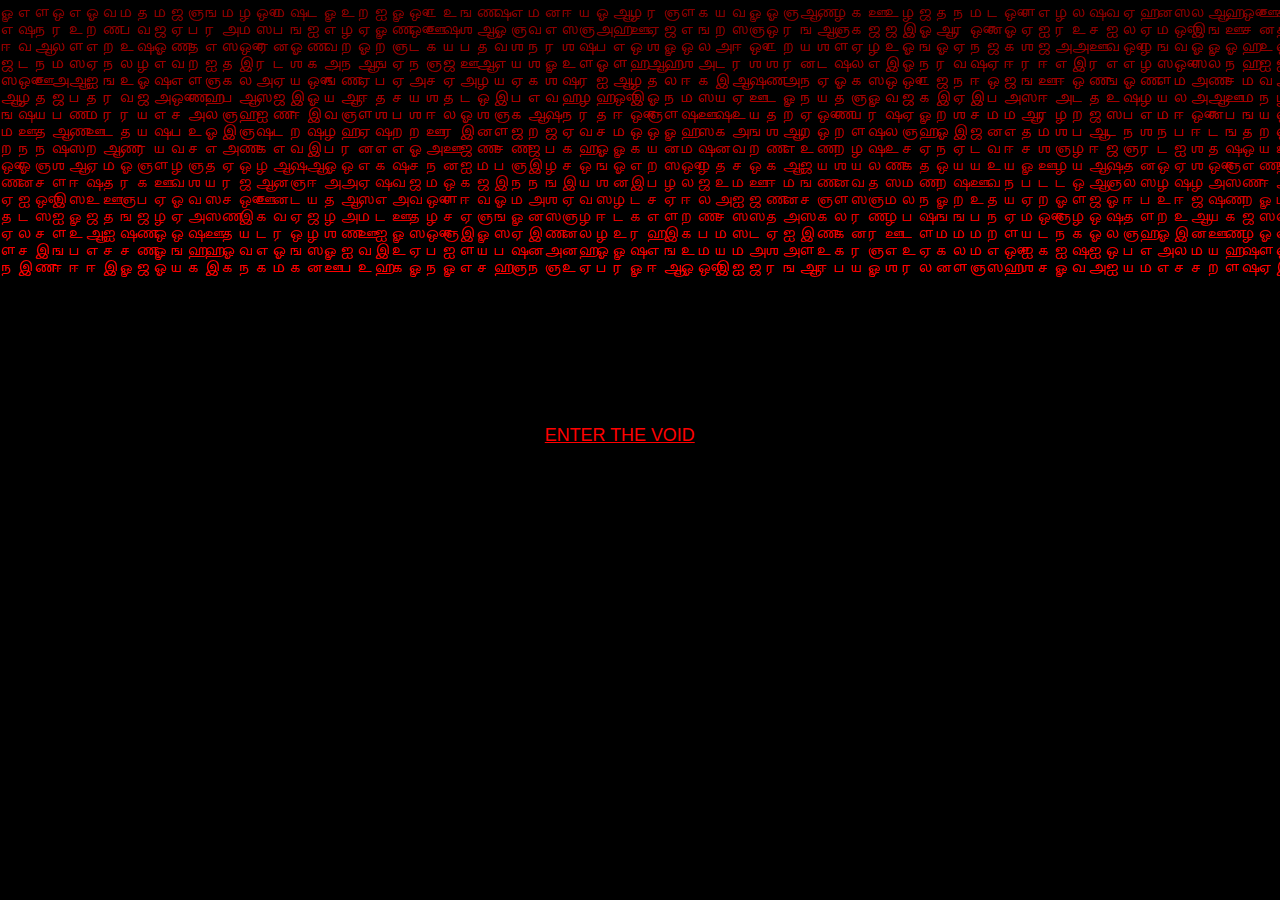
==== index.html @ 242b0de7 "asd" ====
<html>

<head>
    <title>Anirudh's Portfolio</title>
    <link rel="icon" href="icons8-year-of-ox-96.png">
    <link rel="stylesheet" href="styles.css">
    <link rel="preconnect" href="https://fonts.googleapis.com">
    <link rel="preconnect" href="https://fonts.gstatic.com" crossorigin>
    <link href="https://fonts.googleapis.com/css2?family=Dancing+Script&family=Quicksand:wght@300&display=swap"
        rel="stylesheet">
    <style>
        * {
            margin: 0;
            padding: 0;
        }

        body {
            background: black;
        }

        canvas {
            display: block;
        }

        @keyframes fadeIn {
            0% {
                opacity: 0;
            }

            100% {
                opacity: 1;
            }
        }

        span {
            background-color: black;
            color: red;
            position: fixed;
            width: fit-content;
            font-family: Arial, Helvetica, sans-serif;
            text-align: center;
            margin-left: 41%;
            margin-right: 41%;
            padding: 20px 20px;
            right: 0px;
            left: 0px;
            top: 45%;
            bottom: 45%;
            font-size: 1.4vw;
            animation: fadeIn 7s;

        }

        a {
            color: red;
        }
    </style>
</head>

<body>
    <span id="void"> <a href="Lecture2Homepage.html">ENTER THE VOID</a></span>
    <canvas id="c">

    </canvas>

    <script>// geting canvas by Boujjou Achraf
        var c = document.getElementById("c");
        var ctx = c.getContext("2d");
        var voidid = document.getElementById("void");
        //making the canvas full screen
        c.height = window.innerHeight;
        c.width = window.innerWidth;

        //chinese characters - taken from the unicode charset
        var matrix1 = "abcdefghijklmnopqrstuvwxyzABCDEFGHIJKLMNOPQRSTUVWXYZ123456789@#$%^&*()*&^%+-/~{[|`]}";
        var matrix = "\u0B85\u0B86\u0B87\u0B88\u0B89\u0B8A\u0B8E\u0B8F\u0B90\u0B92\u0B93\u0B94\u0B95\u0B99\u0B9A\u0B9C\u0B9E\u0B9F\u0BA3\u0BA4\u0BA8\u0BA9\u0BAA\u0BAE\u0BAF\u0BB0\u0BB1\u0BB2\u0BB3\u0BB4\u0BB5\u0BB6\u0BB7\u0BB8\u0BB9\u0BD0";
        var matrix2 = "\u0B85\u0BA9\u0BBF\u0BB0\u0BC2\u0BA4\u0BD0";
        //converting the string into an array of single characters
        matrix = matrix.split("");

        var font_size = 17;
        var columns = c.width / font_size; //number of columns for the rain
        //an array of drops - one per column
        var drops = [];
        //x below is the x coordinate
        //1 = y co-ordinate of the drop(same for every drop initially)
        for (var x = 0; x < columns; x++)
            drops[x] = 1;

        //drawing the characters
        function draw() {
            //Black BG for the canvas
            //translucent BG to show trail
            ctx.fillStyle = "rgba(0, 0, 0, 0.04)";
            ctx.fillRect(0, 0, c.width, c.height);
            
            ctx.fillStyle = "red";//green text
            ctx.font = font_size + "px arial";
            //looping over drops
            for (var i = 0; i < drops.length; i++) {
                //a random chinese character to print
                var text = matrix[Math.floor(Math.random() * matrix.length)];
                //x = i*font_size, y = value of drops[i]*font_size
                ctx.fillText(text, i * font_size, drops[i] * font_size);

                //sending the drop back to the top randomly after it has crossed the screen
                //adding a randomness to the reset to make the drops scattered on the Y axis
                if (drops[i] * font_size > c.height && Math.random() > 0.975)
                    drops[i] = 0;

                //incrementing Y coordinate
                drops[i]++;
            }
        }

        setInterval(draw, 40);
    </script>
</body>

</html>
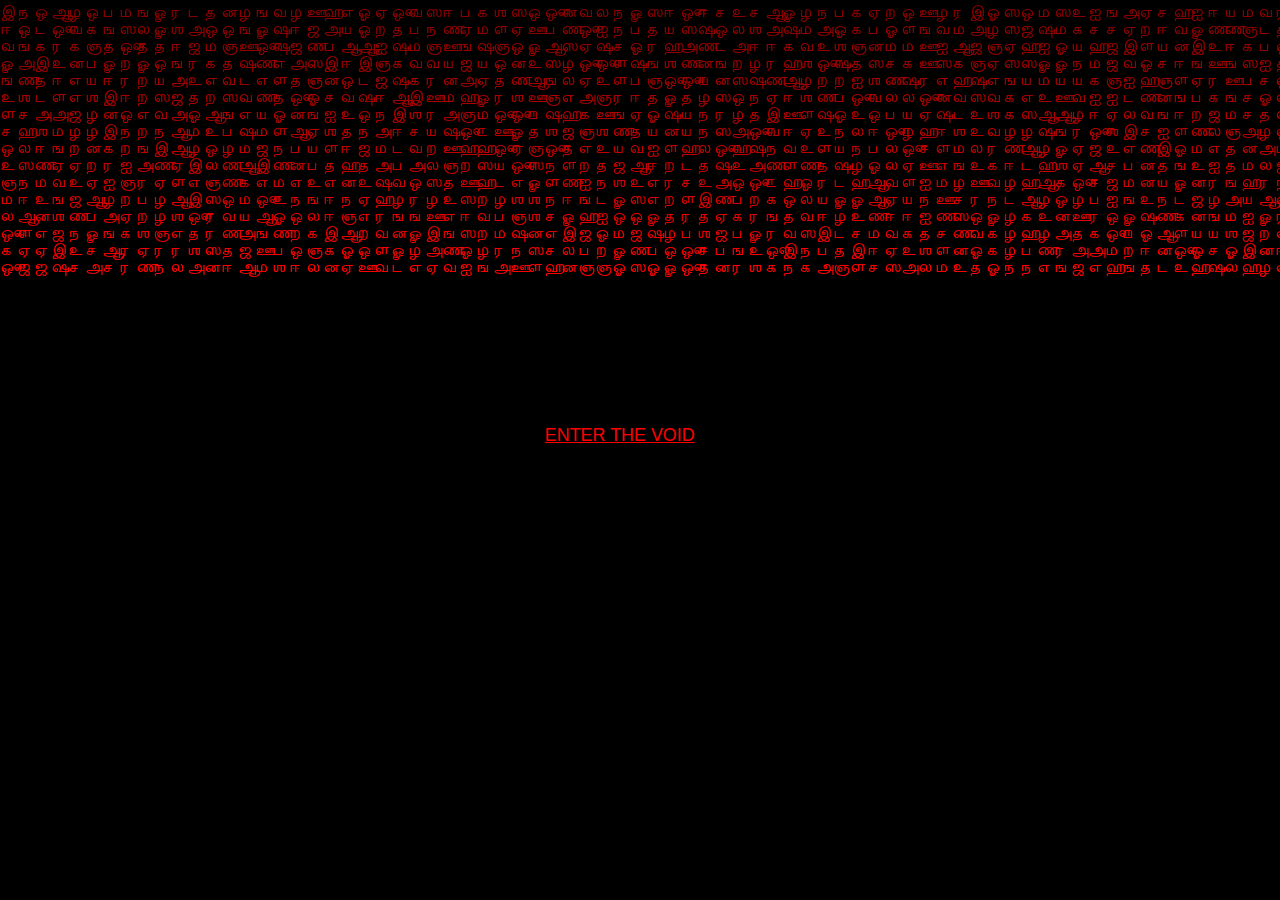
==== commit a4c19d12: "Third commit." ====
--- a/index.html
+++ b/index.html
@@ -3,118 +3,21 @@
 <head>
     <title>Anirudh's Portfolio</title>
     <link rel="icon" href="icons8-year-of-ox-96.png">
-    <link rel="stylesheet" href="styles.css">
+    <link rel="stylesheet" href="matrixstyles.css">
     <link rel="preconnect" href="https://fonts.googleapis.com">
     <link rel="preconnect" href="https://fonts.gstatic.com" crossorigin>
     <link href="https://fonts.googleapis.com/css2?family=Dancing+Script&family=Quicksand:wght@300&display=swap"
         rel="stylesheet">
-    <style>
-        * {
-            margin: 0;
-            padding: 0;
-        }
-
-        body {
-            background: black;
-        }
-
-        canvas {
-            display: block;
-        }
-
-        @keyframes fadeIn {
-            0% {
-                opacity: 0;
-            }
-
-            100% {
-                opacity: 1;
-            }
-        }
-
-        span {
-            background-color: black;
-            color: red;
-            position: fixed;
-            width: fit-content;
-            font-family: Arial, Helvetica, sans-serif;
-            text-align: center;
-            margin-left: 41%;
-            margin-right: 41%;
-            padding: 20px 20px;
-            right: 0px;
-            left: 0px;
-            top: 45%;
-            bottom: 45%;
-            font-size: 1.4vw;
-            animation: fadeIn 7s;
-
-        }
-
-        a {
-            color: red;
-        }
-    </style>
+    
 </head>
 
 <body>
-    <span id="void"> <a href="Lecture2Homepage.html">ENTER THE VOID</a></span>
+    <span id="void"> <a href="sheets/main.html">ENTER THE VOID</a></span>
     <canvas id="c">
 
     </canvas>
 
-    <script>// geting canvas by Boujjou Achraf
-        var c = document.getElementById("c");
-        var ctx = c.getContext("2d");
-        var voidid = document.getElementById("void");
-        //making the canvas full screen
-        c.height = window.innerHeight;
-        c.width = window.innerWidth;
-
-        //chinese characters - taken from the unicode charset
-        var matrix1 = "abcdefghijklmnopqrstuvwxyzABCDEFGHIJKLMNOPQRSTUVWXYZ123456789@#$%^&*()*&^%+-/~{[|`]}";
-        var matrix = "\u0B85\u0B86\u0B87\u0B88\u0B89\u0B8A\u0B8E\u0B8F\u0B90\u0B92\u0B93\u0B94\u0B95\u0B99\u0B9A\u0B9C\u0B9E\u0B9F\u0BA3\u0BA4\u0BA8\u0BA9\u0BAA\u0BAE\u0BAF\u0BB0\u0BB1\u0BB2\u0BB3\u0BB4\u0BB5\u0BB6\u0BB7\u0BB8\u0BB9\u0BD0";
-        var matrix2 = "\u0B85\u0BA9\u0BBF\u0BB0\u0BC2\u0BA4\u0BD0";
-        //converting the string into an array of single characters
-        matrix = matrix.split("");
-
-        var font_size = 17;
-        var columns = c.width / font_size; //number of columns for the rain
-        //an array of drops - one per column
-        var drops = [];
-        //x below is the x coordinate
-        //1 = y co-ordinate of the drop(same for every drop initially)
-        for (var x = 0; x < columns; x++)
-            drops[x] = 1;
-
-        //drawing the characters
-        function draw() {
-            //Black BG for the canvas
-            //translucent BG to show trail
-            ctx.fillStyle = "rgba(0, 0, 0, 0.04)";
-            ctx.fillRect(0, 0, c.width, c.height);
-            
-            ctx.fillStyle = "red";//green text
-            ctx.font = font_size + "px arial";
-            //looping over drops
-            for (var i = 0; i < drops.length; i++) {
-                //a random chinese character to print
-                var text = matrix[Math.floor(Math.random() * matrix.length)];
-                //x = i*font_size, y = value of drops[i]*font_size
-                ctx.fillText(text, i * font_size, drops[i] * font_size);
-
-                //sending the drop back to the top randomly after it has crossed the screen
-                //adding a randomness to the reset to make the drops scattered on the Y axis
-                if (drops[i] * font_size > c.height && Math.random() > 0.975)
-                    drops[i] = 0;
-
-                //incrementing Y coordinate
-                drops[i]++;
-            }
-        }
-
-        setInterval(draw, 40);
-    </script>
+    <script src="matrixscript.js" type="text/javascript"></script>
 </body>
 
 </html>--- a/matrixstyles.css
+++ b/matrixstyles.css
@@ -0,0 +1,45 @@
+* {
+    margin: 0;
+    padding: 0;
+}
+
+body {
+    background: black;
+}
+
+canvas {
+    display: block;
+}
+
+@keyframes fadeIn {
+    0% {
+        opacity: 0;
+    }
+
+    100% {
+        opacity: 1;
+    }
+}
+
+span {
+    background-color: black;
+    color: red;
+    position: fixed;
+    width: fit-content;
+    font-family: Arial, Helvetica, sans-serif;
+    text-align: center;
+    margin-left: 41%;
+    margin-right: 41%;
+    padding: 20px 20px;
+    right: 0px;
+    left: 0px;
+    top: 45%;
+    bottom: 45%;
+    font-size: 1.4vw;
+    animation: fadeIn 7s;
+
+}
+
+a {
+    color: red;
+}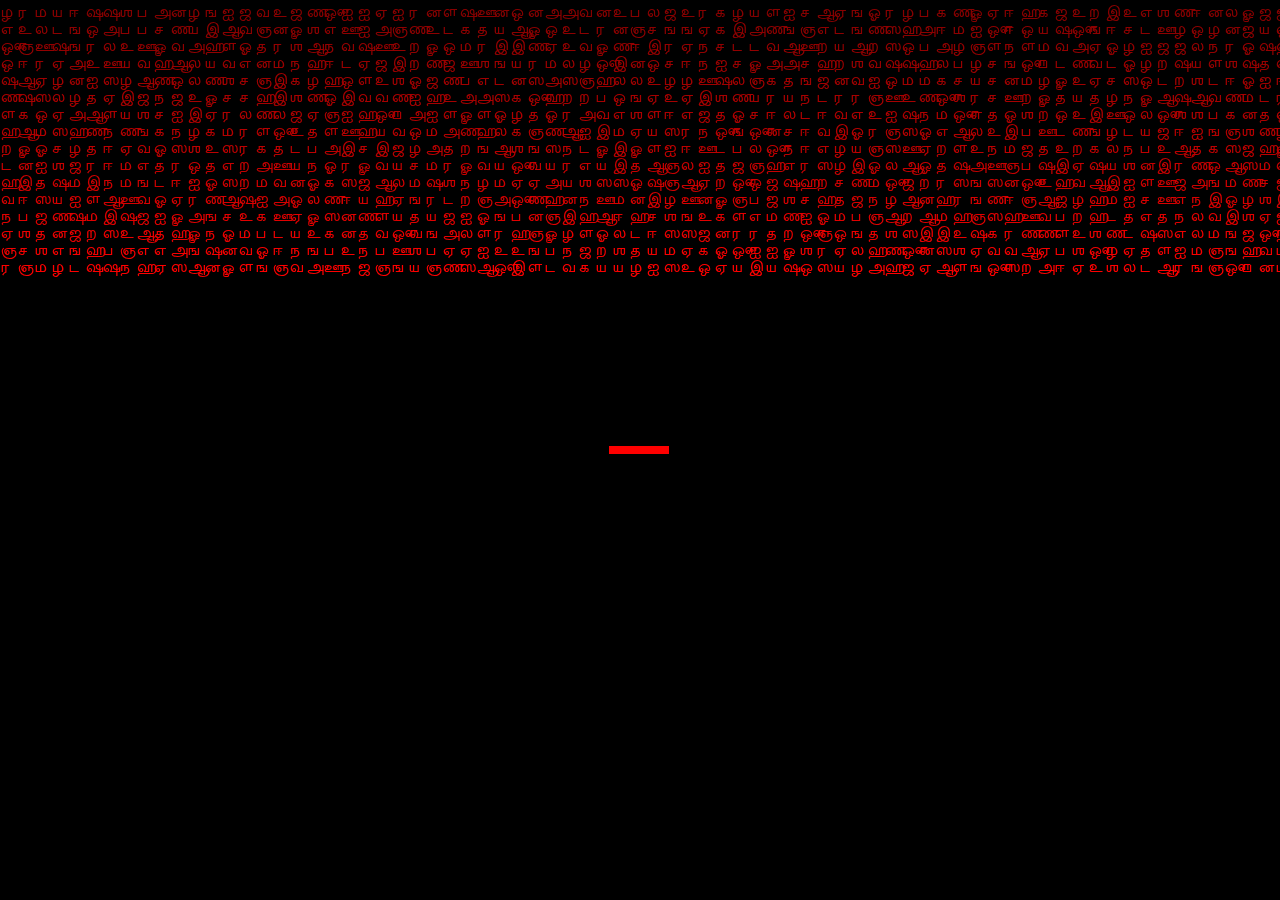
==== commit b6be5e0f: "5th commit." ====
--- a/index.html
+++ b/index.html
@@ -8,11 +8,17 @@
     <link rel="preconnect" href="https://fonts.gstatic.com" crossorigin>
     <link href="https://fonts.googleapis.com/css2?family=Dancing+Script&family=Quicksand:wght@300&display=swap"
         rel="stylesheet">
-    
+
 </head>
 
 <body>
-    <span id="void"> <a href="sheets/main.html">ENTER THE VOID</a></span>
+    <span id="void">
+        
+        <a href="sheets/main.html">
+            ENTER
+        </a>
+    </span>
+
     <canvas id="c">
 
     </canvas>
--- a/matrixstyles.css
+++ b/matrixstyles.css
@@ -20,7 +20,7 @@
         opacity: 1;
     }
 }
-
+/* The following css styles the regular enter the void link. */
 span {
     background-color: black;
     color: red;
@@ -28,8 +28,8 @@
     width: fit-content;
     font-family: Arial, Helvetica, sans-serif;
     text-align: center;
-    margin-left: 41%;
-    margin-right: 41%;
+    margin-left: 46%;
+    margin-right: 46%;
     padding: 20px 20px;
     right: 0px;
     left: 0px;
@@ -40,6 +40,28 @@
 
 }
 
+/* The following css styles the ENTER link inside the canvas. */
+
 a {
-    color: red;
-}+    text-decoration: none;
+    color: black;
+    font-weight: 700;
+    position: relative;
+  }
+  
+  a::before {
+    content: '';
+    background-color: red;
+    position: absolute;
+    left: 0;
+    bottom: -9px;
+    width: 100%;
+    height: 8px;
+    z-index: -1;
+    transition: all .5s ease-in-out;
+  }
+  
+  a:hover::before {
+    bottom: 0;
+    height: 100%;
+  }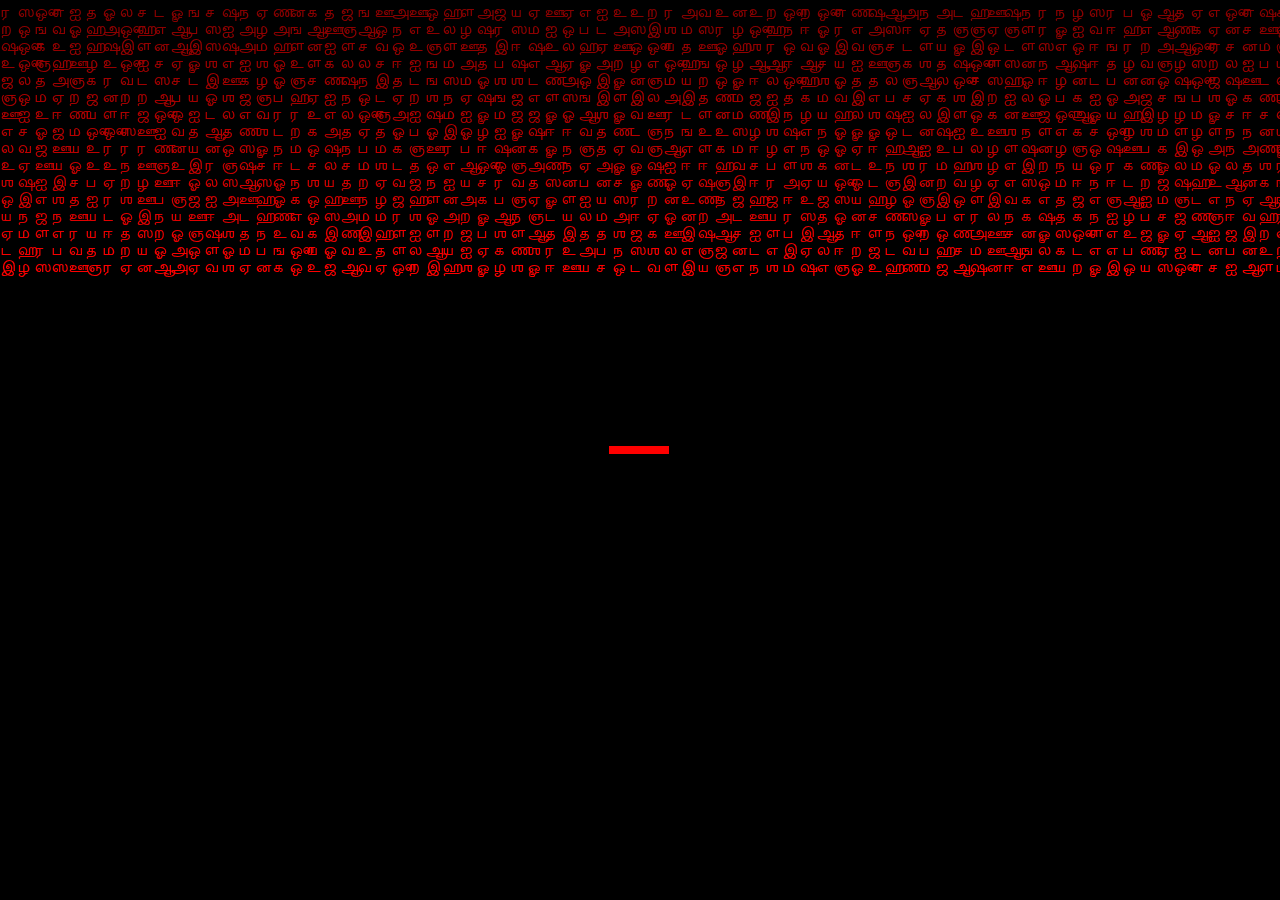
==== commit 4d63d984: "8th commit." ====
--- a/index.html
+++ b/index.html
@@ -2,7 +2,7 @@
 
 <head>
     <title>Anirudh's Portfolio</title>
-    <link rel="icon" href="icons8-year-of-ox-96.png">
+    <link rel="icon" href="sheets/PicturesIcons/icons8-year-of-ox-96.png">
     <link rel="stylesheet" href="matrixstyles.css">
     <link rel="preconnect" href="https://fonts.googleapis.com">
     <link rel="preconnect" href="https://fonts.gstatic.com" crossorigin>
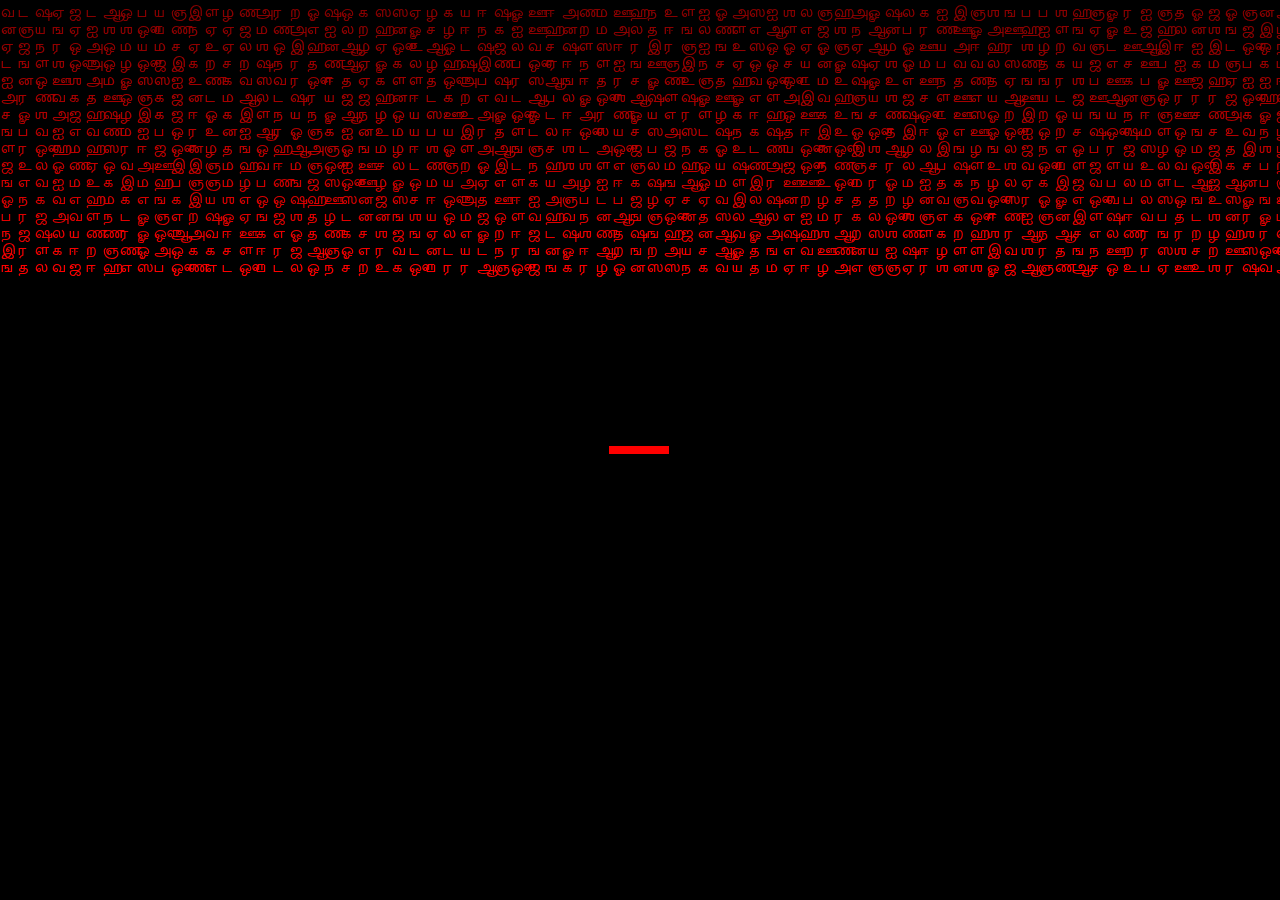
==== commit 3d5a3c54: "10th commit." ====
--- a/index.html
+++ b/index.html
@@ -13,10 +13,8 @@
 
 <body>
     <span id="void">
-        
-        <a href="sheets/main.html">
-            ENTER
-        </a>
+
+        <a href="sheets/main - Copy.html">ENTER</a>
     </span>
 
     <canvas id="c">
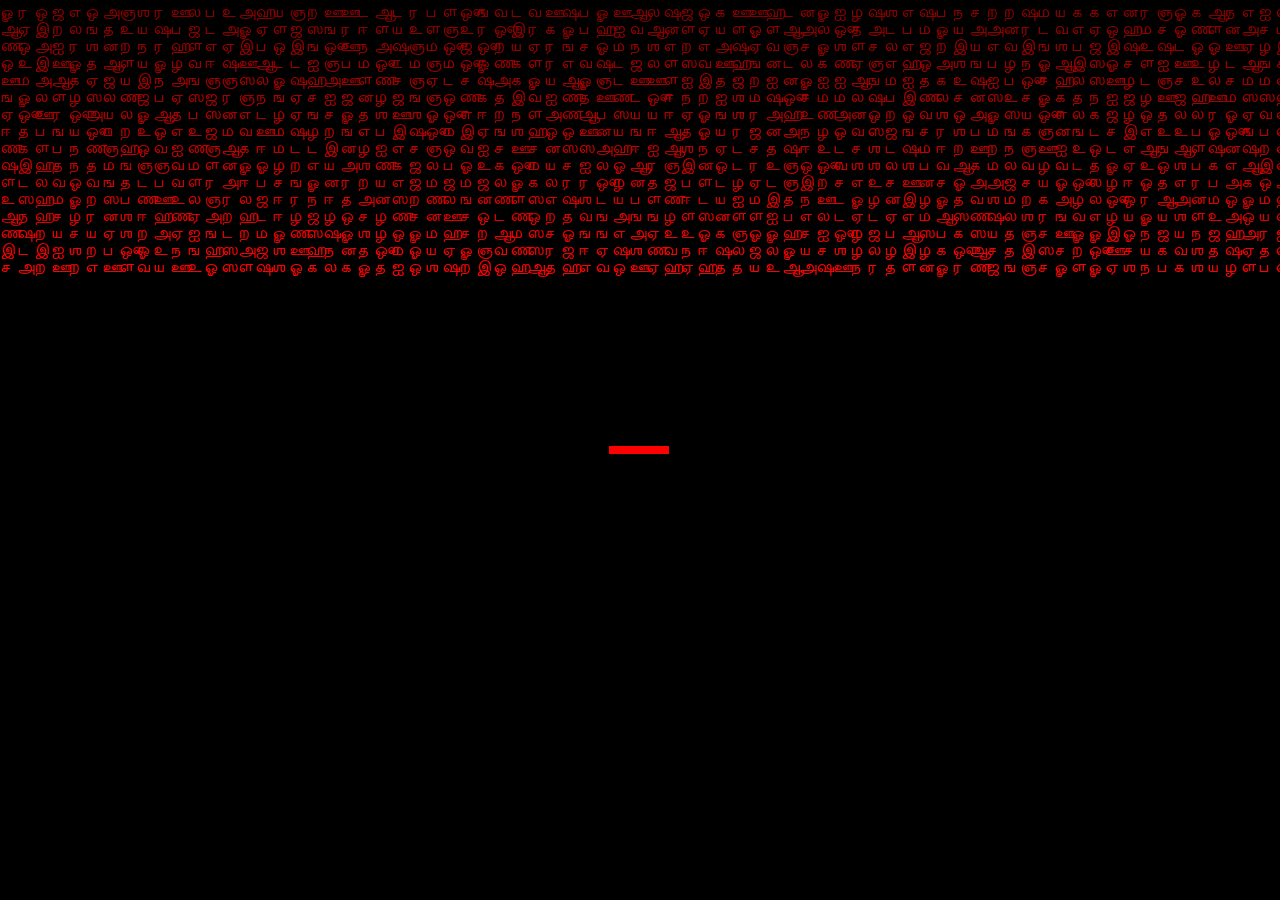
==== commit de79adb8: "11th commit." ====
--- a/index.html
+++ b/index.html
@@ -14,7 +14,7 @@
 <body>
     <span id="void">
 
-        <a href="sheets/main - Copy.html">ENTER</a>
+        <a href="sheets/main.html">ENTER</a>
     </span>
 
     <canvas id="c">
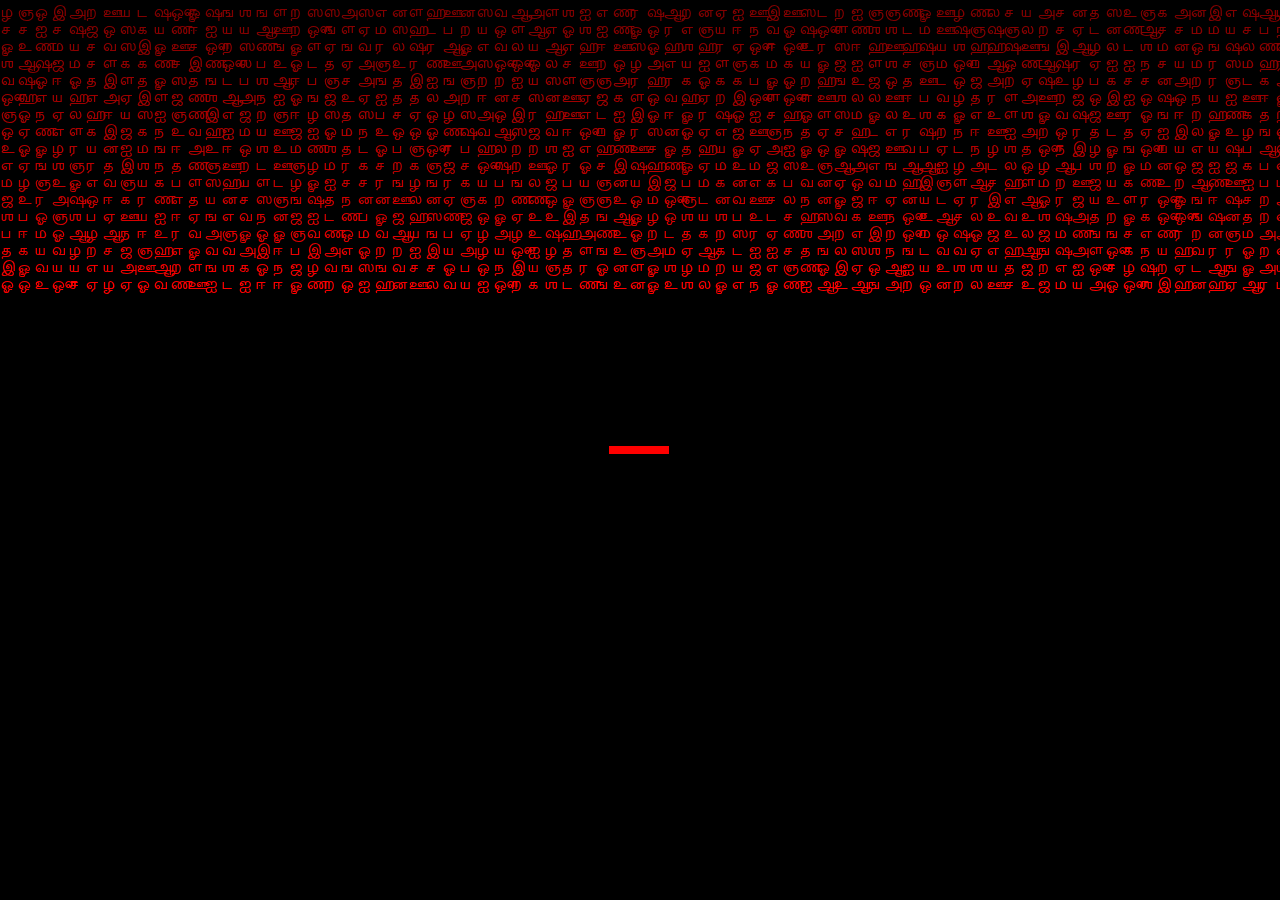
==== commit 8d0f1a73: "23rd commit." ====
--- a/index.html
+++ b/index.html
@@ -2,8 +2,10 @@
 
 <head>
     <title>Anirudh's Portfolio</title>
+    <!-- Adding FAVICON and styles. -->
     <link rel="icon" href="sheets/PicturesIcons/icons8-year-of-ox-96.png">
     <link rel="stylesheet" href="matrixstyles.css">
+    <meta name="viewport" content="width=device-width, initial-scale=1.0">
     <link rel="preconnect" href="https://fonts.googleapis.com">
     <link rel="preconnect" href="https://fonts.gstatic.com" crossorigin>
     <link href="https://fonts.googleapis.com/css2?family=Dancing+Script&family=Quicksand:wght@300&display=swap"
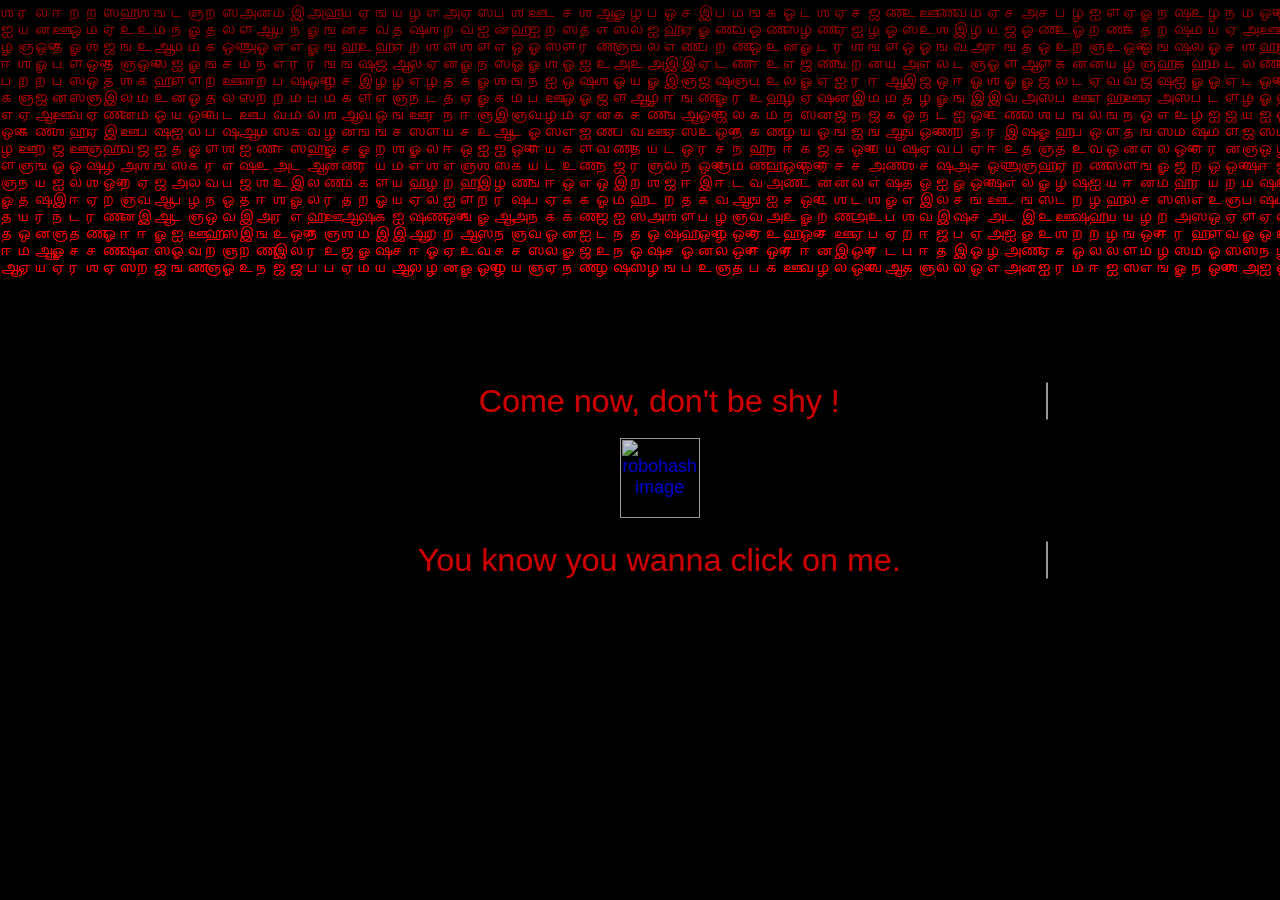
==== commit 2fbe8ada: "24th commit." ====
--- a/index.html
+++ b/index.html
@@ -15,8 +15,16 @@
 
 <body>
     <span id="void">
-
-        <a href="sheets/main.html">ENTER</a>
+        <br>
+        <p class="line-1 anim-typewriter">Come now, don't be shy !</p>
+        <a href="sheets/main.html">
+            
+            <img src="https://robohash.org/AnirudhVijayaragh" alt="robohash image">
+            <img class="dialogue" src="sheets/PicturesIcons/Screenshot 2023-01-09 005821.png" alt="comic book dialogue image">
+            <!-- <img src="sheets/PicturesIcons/6min0w.jpg" alt="comic book dialogue image"> -->
+        </a>
+        <br> <br><br>
+        <p class="line-1 anim-typewriter" style="animation-delay: 4s;">You know you wanna click on me.</p>
     </span>
 
     <canvas id="c">
--- a/matrixstyles.css
+++ b/matrixstyles.css
@@ -11,38 +11,159 @@
     display: block;
 }
 
+img {
+    width: 80px;
+    /* animation-duration: 4s;
+    animation-timing-function: ease-in-out;
+    animation-delay: 0s;
+    animation-iteration-count: 1;
+    animation-name: slideInLeft; */
+    /* animation: effect .8s infinite; */
+}
+
+img:hover {
+    width: 80px;
+    /* animation-duration: 4s;
+    animation-timing-function: ease-in-out;
+    animation-delay: 0s;
+    animation-iteration-count: 1;
+    animation-name: slideInLeft; */
+    animation: effect .8s infinite;
+}
+
+.dialogue {
+    width: 200px;
+    position: relative;
+    margin-bottom: 50px;
+    margin-left: -80px;
+    display: none;
+}
+
+
+
+@keyframes effect {
+    0% {
+        transform: translateX(0px) rotate(0deg);
+    }
+
+    20% {
+        transform: translateX(-4px) rotate(-4deg);
+    }
+
+    40% {
+        transform: translateX(-2px) rotate(-2deg);
+    }
+
+    60% {
+        transform: translateX(4px) rotate(4deg);
+    }
+
+    80% {
+        transform: translateX(2px) rotate(2deg);
+    }
+
+    100% {
+        transform: translateX(0px) rotate(0deg);
+    }
+}
+
+@keyframes slideInLeft {
+    0% {
+        transform: translateX(-1000px);
+    }
+
+    100% {
+        transform: translateX(0);
+    }
+}
+
 @keyframes fadeIn {
     0% {
         opacity: 0;
     }
 
     100% {
-        opacity: 1;
+        opacity: 0.8;
     }
 }
+
 /* The following css styles the regular enter the void link. */
 span {
     background-color: black;
     color: red;
     position: fixed;
-    width: fit-content;
+    height: fit-content;
+    opacity: 0.8;
+    /* width: fit-content; */
+    width: 100%;
     font-family: Arial, Helvetica, sans-serif;
     text-align: center;
-    margin-left: 46%;
-    margin-right: 46%;
+    /* margin-left: 46%;
+    margin-right: 46%; */
     padding: 20px 20px;
-    right: 0px;
-    left: 0px;
-    top: 45%;
-    bottom: 45%;
+    top: 40%;
+    bottom: 40%;
     font-size: 1.4vw;
-    animation: fadeIn 7s;
+    animation: fadeIn 10s, slideInLeft 2.3s;
+    
 
+}
+
+.line-1 {
+    position: relative;
+    top: 50%;
+    width: 24em;
+    margin: 0 auto;
+    border-right: 2px solid rgba(255, 255, 255, .75);
+    font-size: 180%;
+    text-align: center;
+    white-space: nowrap;
+    overflow: hidden;
+    transform: translateY(-50%);
+}
+
+/* Animation */
+.line-1 {
+    position: relative;
+    top: 50%;
+    width: 24em;
+    margin: 0 auto;
+    border-right: 2px solid rgba(255, 255, 255, .75);
+    font-size: 180%;
+    text-align: center;
+    white-space: nowrap;
+    overflow: hidden;
+    transform: translateY(-50%);
+}
+
+.anim-typewriter {
+    animation: typewriter 2s steps(20) 1s 1 normal both,
+        blinkTextCursor 500ms steps(20) infinite normal;
+}
+
+@keyframes typewriter {
+    from {
+        width: 0;
+    }
+
+    to {
+        width: 15em;
+    }
+}
+
+@keyframes blinkTextCursor {
+    from {
+        border-right-color: rgba(255, 255, 255, .75);
+    }
+
+    to {
+        border-right-color: transparent;
+    }
 }
 
 /* The following css styles the ENTER link inside the canvas. */
 
-a {
+/* a {
     text-decoration: none;
     color: black;
     font-weight: 700;
@@ -64,4 +185,6 @@
   a:hover::before {
     bottom: 0;
     height: 100%;
-  }+  } */
+
+/*  */